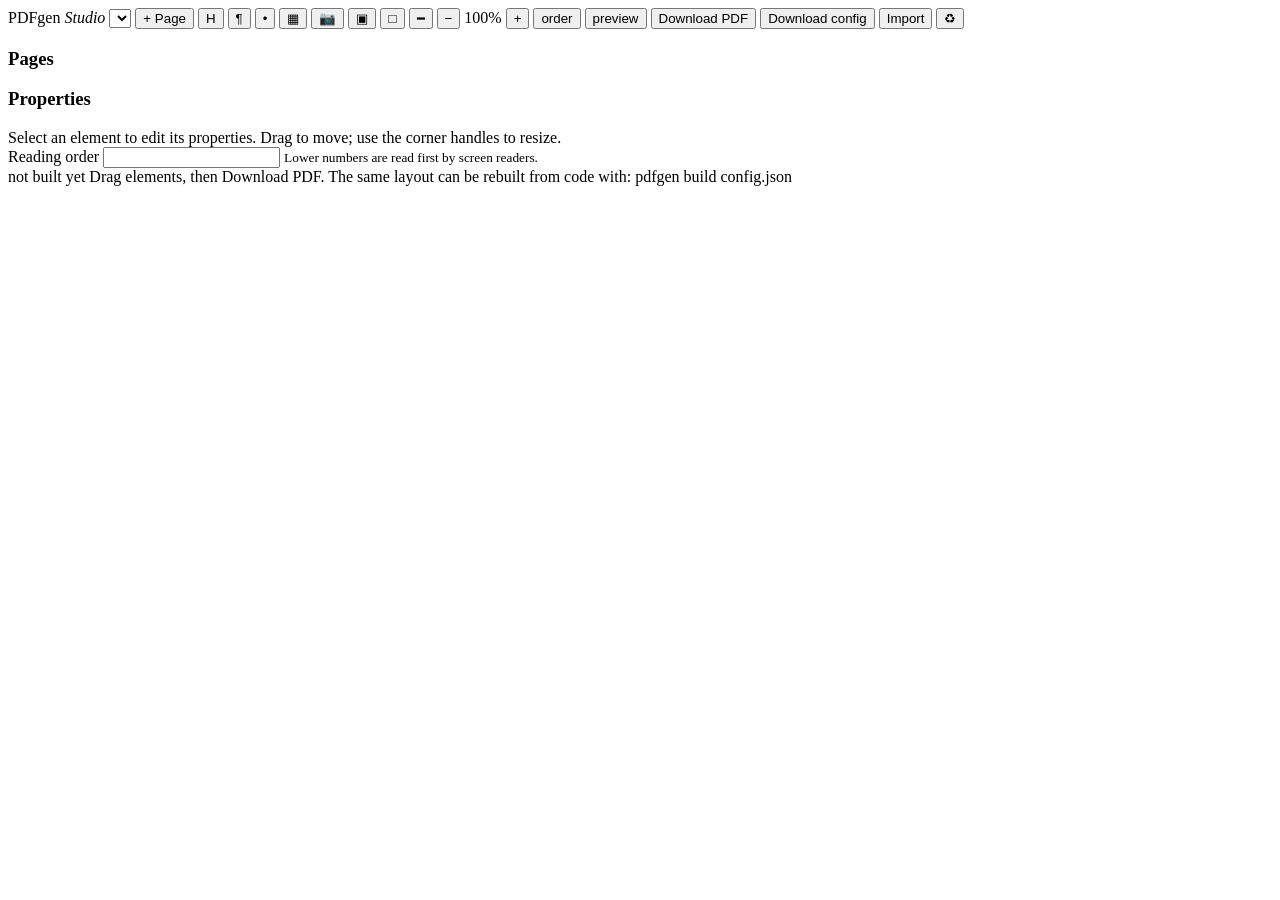
==== web/index.html @ 84564cc1 "feat(web): PDFgen Studio, a visual editor for tagged documents A buildless single-page editor (no fr" ====
<!DOCTYPE html>
<html lang="en">
<head>
<meta charset="utf-8">
<meta name="viewport" content="width=device-width, initial-scale=1">
<title>PDFgen Studio</title>
<link rel="stylesheet" href="/styles.css">
</head>
<body>
<div id="app">
  <header id="toolbar">
    <span id="logo">PDFgen <em>Studio</em></span>
    <select id="page-size" title="Page size for new pages"></select>
    <button id="add-page" title="Add a page">+ Page</button>
    <span class="sep"></span>
    <button data-add="heading">H</button>
    <button data-add="paragraph">¶</button>
    <button data-add="list">&#8226;</button>
    <button data-add="table" title="Table">&#9638;</button>
    <button data-add="image" title="Image">&#128247;</button>
    <button data-add="form_field" title="Form field">&#9635;</button>
    <button data-add="rect" title="Rectangle">&#9633;</button>
    <button data-add="line" title="Line">&#9473;</button>
    <span class="sep"></span>
    <button id="zoom-out" title="Zoom out">&minus;</button>
    <span id="zoom-label">100%</span>
    <button id="zoom-in" title="Zoom in">+</button>
    <button id="toggle-order" title="Show reading order">order</button>
    <button id="toggle-preview" title="PDF preview">preview</button>
    <span class="sep"></span>
    <button id="export-pdf" class="primary">Download PDF</button>
    <button id="export-config">Download config</button>
    <button id="import-config" title="Open a pdfgen-doc config">Import</button>
    <input type="file" id="config-file" accept=".json,application/json" hidden>
    <input type="file" id="image-file" accept="image/png,image/jpeg" hidden>
    <button id="new-doc" title="Start over">&#9851;</button>
  </header>

  <main>
    <aside id="pages-panel">
      <h3>Pages</h3>
      <div id="pages-list"></div>
    </aside>

    <section id="canvas-wrap">
      <div id="canvas"></div>
    </section>

    <aside id="props-panel">
      <h3 id="props-title">Properties</h3>
      <div id="props-empty">Select an element to edit its properties.
        Drag to move; use the corner handles to resize.</div>
      <div id="props"></div>
      <div id="order-box">
        <label>Reading order
          <input type="number" id="order-input" min="0" step="1">
        </label>
        <small>Lower numbers are read first by screen readers.</small>
      </div>
    </aside>

    <section id="preview-panel" hidden>
      <div id="preview-head">
        <h3>PDF preview</h3>
        <button id="preview-close">&times;</button>
      </div>
      <iframe id="preview-frame" title="PDF preview"></iframe>
    </section>
  </main>

  <footer id="status-bar">
    <span id="compliance-badge" class="unknown">not built yet</span>
    <span id="status-text">Drag elements, then Download PDF. The same layout
      can be rebuilt from code with: pdfgen build config.json</span>
  </footer>
</div>
<script src="/app.js"></script>
</body>
</html>
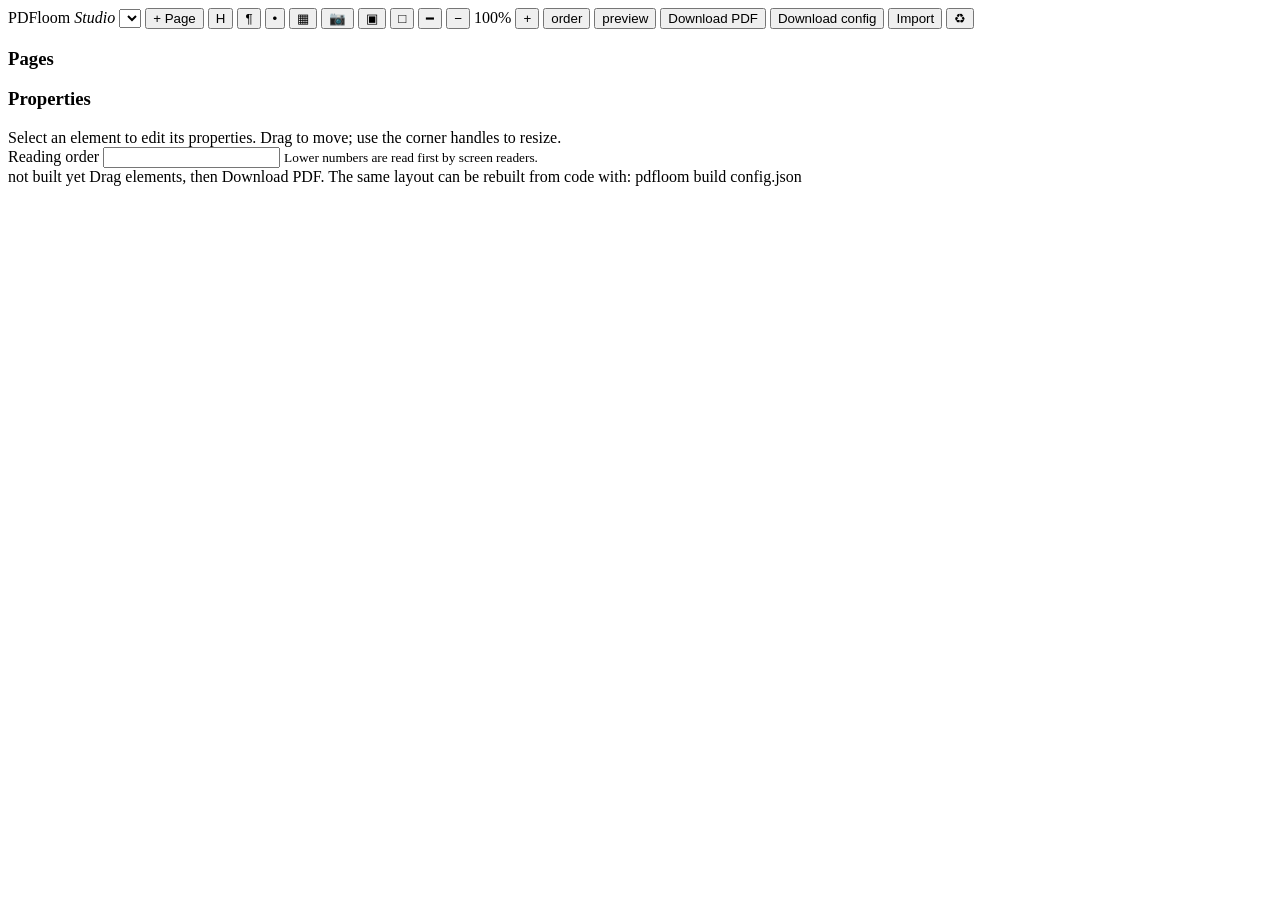
==== commit c05589be: "chore: rename project to PDFloom The pdfgen names on crates.io and PyPI belong to other projects, so" ====
--- a/web/index.html
+++ b/web/index.html
@@ -3,37 +3,37 @@
 <head>
 <meta charset="utf-8">
 <meta name="viewport" content="width=device-width, initial-scale=1">
-<title>PDFgen Studio</title>
+<title>PDFloom Studio</title>
 <link rel="stylesheet" href="/styles.css">
 </head>
 <body>
 <div id="app">
   <header id="toolbar">
-    <span id="logo">PDFgen <em>Studio</em></span>
-    <select id="page-size" title="Page size for new pages"></select>
-    <button id="add-page" title="Add a page">+ Page</button>
+    <span id="logo">PDFloom <em>Studio</em></span>
+    <select id="page-size" title="Page size for new pages" aria-label="Page size for new pages"></select>
+    <button id="add-page" title="Add a page" aria-label="Add page">+ Page</button>
     <span class="sep"></span>
-    <button data-add="heading">H</button>
-    <button data-add="paragraph">¶</button>
-    <button data-add="list">&#8226;</button>
-    <button data-add="table" title="Table">&#9638;</button>
-    <button data-add="image" title="Image">&#128247;</button>
-    <button data-add="form_field" title="Form field">&#9635;</button>
-    <button data-add="rect" title="Rectangle">&#9633;</button>
-    <button data-add="line" title="Line">&#9473;</button>
+    <button data-add="heading" title="Add heading" aria-label="Add heading">H</button>
+    <button data-add="paragraph" title="Add paragraph" aria-label="Add paragraph">&para;</button>
+    <button data-add="list" title="Add list" aria-label="Add list">&#8226;</button>
+    <button data-add="table" title="Add table" aria-label="Add table">&#9638;</button>
+    <button data-add="image" title="Add image" aria-label="Add image">&#128247;</button>
+    <button data-add="form_field" title="Add form field" aria-label="Add form field">&#9635;</button>
+    <button data-add="rect" title="Add box" aria-label="Add box">&#9633;</button>
+    <button data-add="line" title="Add divider" aria-label="Add divider">&#9473;</button>
     <span class="sep"></span>
-    <button id="zoom-out" title="Zoom out">&minus;</button>
+    <button id="zoom-out" title="Zoom out" aria-label="Zoom out">&minus;</button>
     <span id="zoom-label">100%</span>
-    <button id="zoom-in" title="Zoom in">+</button>
-    <button id="toggle-order" title="Show reading order">order</button>
-    <button id="toggle-preview" title="PDF preview">preview</button>
+    <button id="zoom-in" title="Zoom in" aria-label="Zoom in">+</button>
+    <button id="toggle-order" title="Show reading order" aria-label="Show reading order">order</button>
+    <button id="toggle-preview" title="Toggle PDF preview" aria-label="Toggle PDF preview">preview</button>
     <span class="sep"></span>
-    <button id="export-pdf" class="primary">Download PDF</button>
-    <button id="export-config">Download config</button>
-    <button id="import-config" title="Open a pdfgen-doc config">Import</button>
+    <button id="export-pdf" class="primary" title="Download the tagged PDF" aria-label="Download PDF">Download PDF</button>
+    <button id="export-config" title="Download the pdfloom-doc config" aria-label="Download config">Download config</button>
+    <button id="import-config" title="Open a pdfloom-doc config" aria-label="Import a pdfloom-doc config">Import</button>
     <input type="file" id="config-file" accept=".json,application/json" hidden>
     <input type="file" id="image-file" accept="image/png,image/jpeg" hidden>
-    <button id="new-doc" title="Start over">&#9851;</button>
+    <button id="new-doc" title="Reset document" aria-label="Reset document">&#9851;</button>
   </header>
 
   <main>
@@ -62,16 +62,21 @@
     <section id="preview-panel" hidden>
       <div id="preview-head">
         <h3>PDF preview</h3>
-        <button id="preview-close">&times;</button>
+        <button id="preview-close" title="Close preview" aria-label="Close preview">&times;</button>
       </div>
-      <iframe id="preview-frame" title="PDF preview"></iframe>
+      <div id="preview-stage">
+        <iframe id="preview-frame" title="PDF preview"></iframe>
+        <div id="preview-state" role="status" hidden>
+          <p id="preview-message">Click preview to build the PDF</p>
+        </div>
+      </div>
     </section>
   </main>
 
   <footer id="status-bar">
     <span id="compliance-badge" class="unknown">not built yet</span>
     <span id="status-text">Drag elements, then Download PDF. The same layout
-      can be rebuilt from code with: pdfgen build config.json</span>
+      can be rebuilt from code with: pdfloom build config.json</span>
   </footer>
 </div>
 <script src="/app.js"></script>
